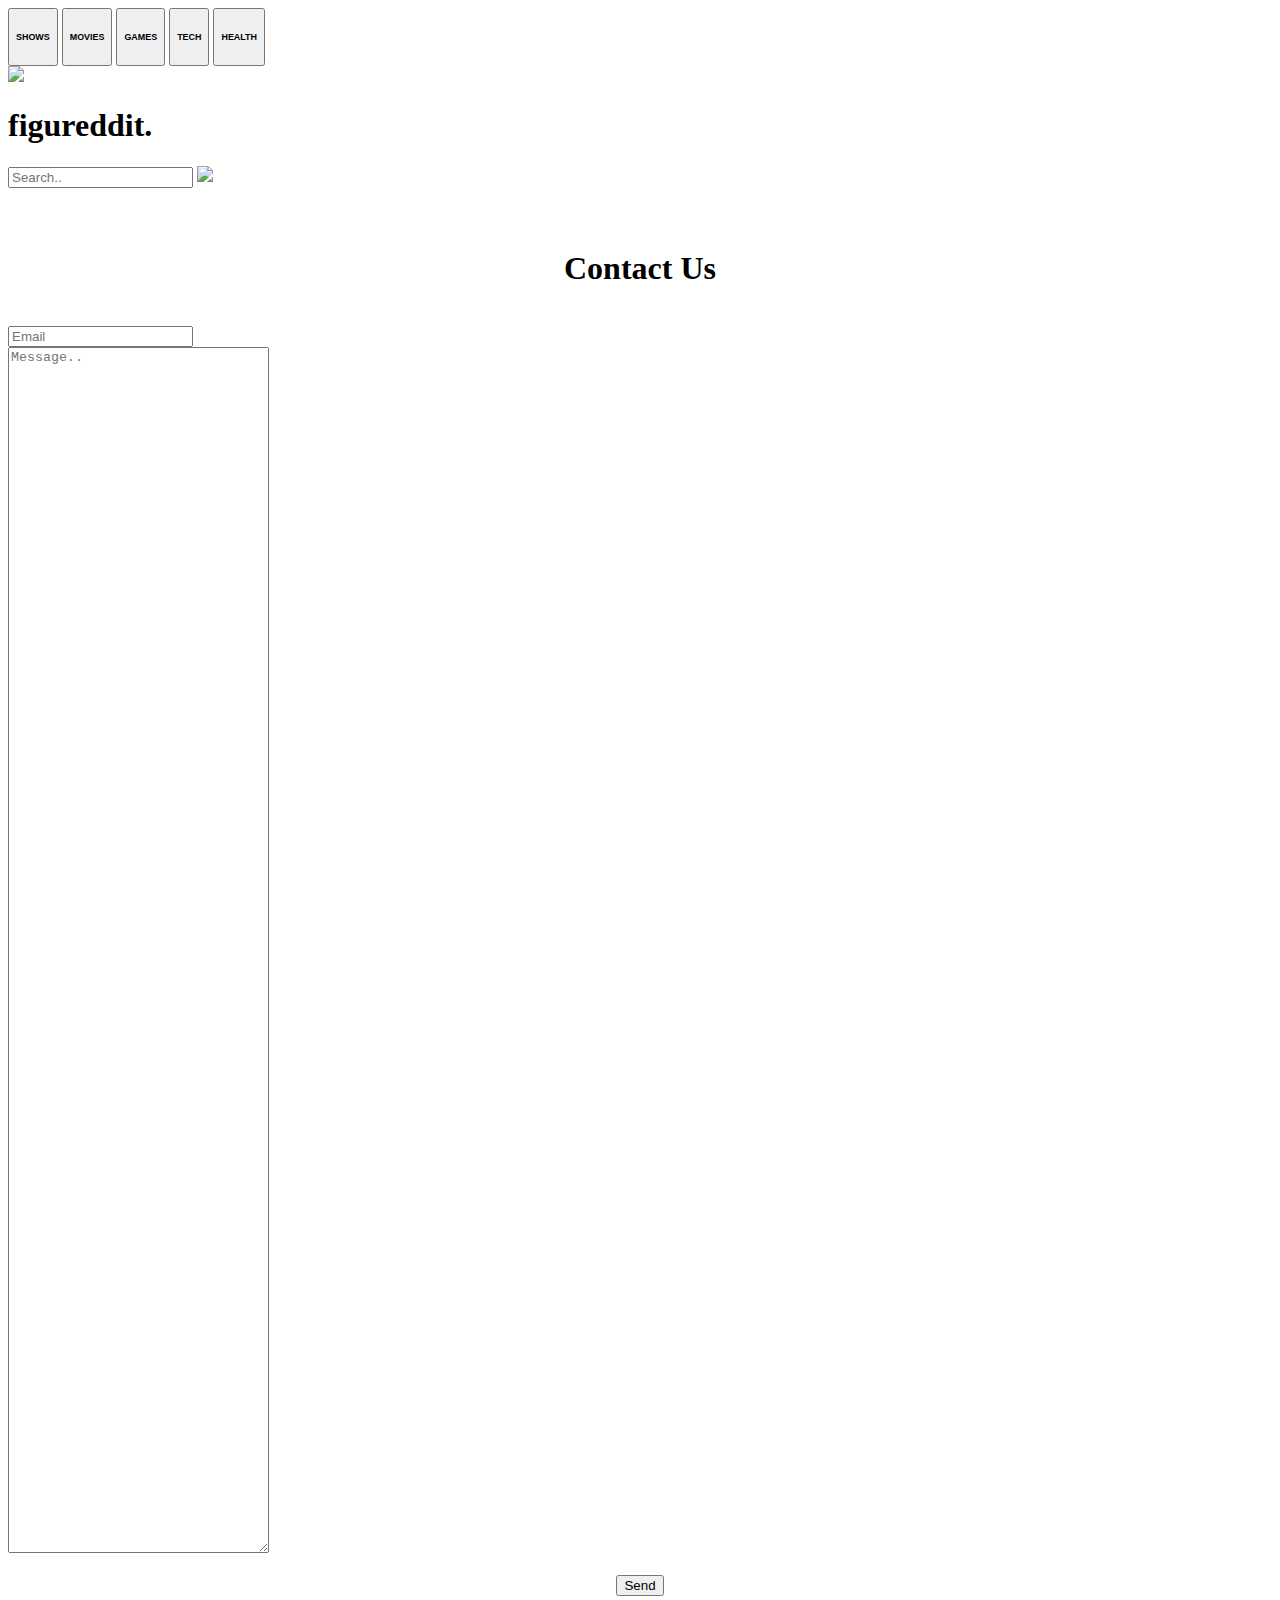
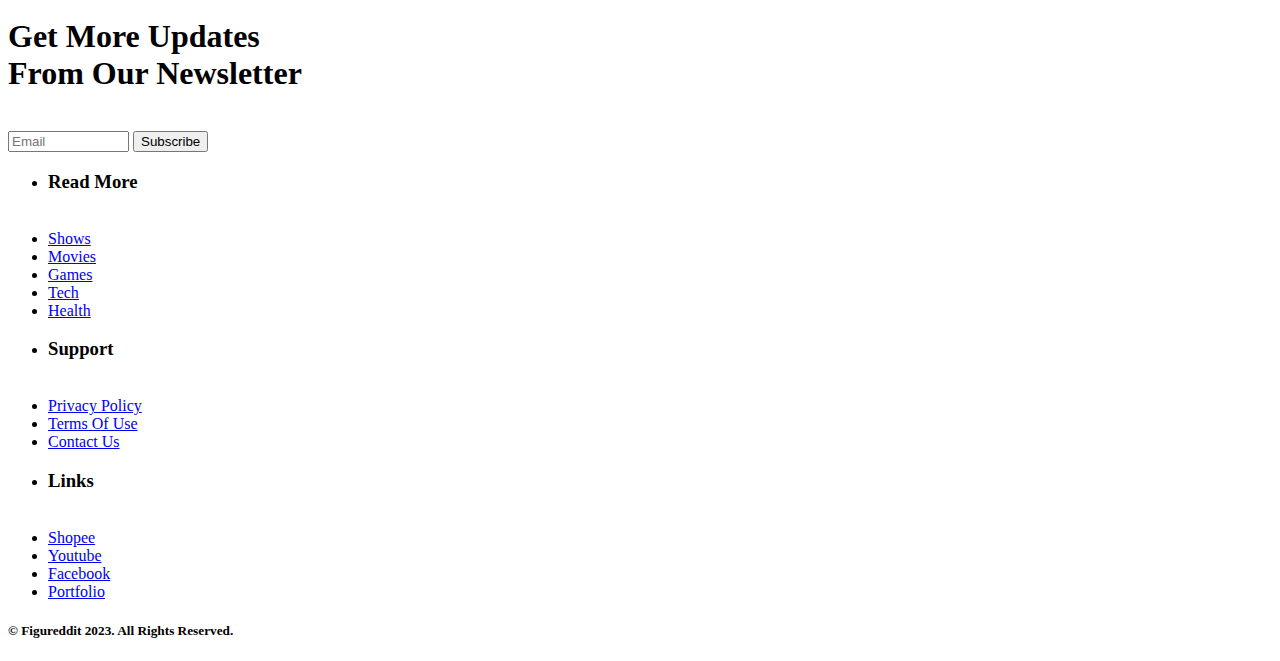
==== contact-us.html @ 21d7ee12 "Add files via upload" ====
<!DOCTYPE html>
<html id="mainHTML" style="scroll-behavior: smooth;">
   <head>
      <title>Contact Us | Figureddit</title>
      <meta charset="UTF-8">
      <meta name = "viewport" content="width=device-width , initial-scale=1.0">
      <meta name = "keywords" content="Figureddit, Movies, TV-Shows, Games, Tech, Health, News, Tips, and More">
      <meta name = "author" content = "Figureddit">
      <meta name = "description" content = "From the best movies and TV shows to watch, product reviews, tech tips, even staying healthy and much more - you can Figureddit! A simple and neat site for a smarter you.">
      <meta property="og:site_name" content="Figureddit" />
      <meta property=“og:title” content="Contact Us | Figureddit" />
      <meta property="og:description" content="From the best movies and TV shows to watch, product reviews, tech tips, even staying healthy and much more - you can Figureddit! A simple and neat site for a smarter you."/>
      <meta property="og:url" content="https://figureddit.com/contact-us" />
      <meta property="og:type" content="Contact Us | Figureddit"/>
      <meta property="article:publisher" content="https://figureddit.com" />
      <meta property="article:section" content="Contact Us | Figureddit" />
      <meta property="article:tag" content="Contact Us | Figureddit" />
      <!--update links-->
      <meta property="og:image" content="" />
      <!--update links-->
      <meta property="og:image:secure_url" content="" />
      <meta property="og:image:width" content="760" />
      <meta property="og:image:height" content="428" />
      <meta property="twitter:card" content="summary" />
      <meta name="twitter:title" content="Contact Us | Figureddit">
      <!--update links-->
      <meta property="twitter:image" content="" />
      <meta property="twitter:site" content="@figureddit" />
      <!--update links-->
      <meta property="twitter:image" content="" />
      <meta property="twitter:site" content="@figureddit" />
      <link rel="canonical" href="https://figureddit.com">
      <link rel="canonical" href="http://figureddit.com">
      <link rel="canonical" href="https://www.figureddit.com">
      <link rel="canonical" href="http://www.figureddit.com">
      <link rel="canonical" href="https://figuredit.com">
      <link rel="canonical" href="http://figuredit.com">
      <link rel="canonical" href="https://www.figuredit.com">
      <link rel="canonical" href="http://www.figuredit.com">

      <link rel="preload" href="https://figureddit.com/css-c9t67il/style.css" as="style">
      <link rel="stylesheet" href="https://figureddit.com/css-c9t67il/style.css">
      <link rel="preload" href="https://figureddit.com/css-c9t67il/contact-us.css" as="style">
      <link rel="stylesheet" href="https://figureddit.com/css-c9t67il/contact-us.css">
      <link rel="icon" type="image/x-icon" href="https://figureddit.com/icons-k7hs75z/favicon.svg">
      <link href="https://fonts.googleapis.com/css2?family=Inter:wght@500;700;900&display=swap" rel="stylesheet">
      <link rel="preload" href="https://figureddit.com/js-nqadc8p/contact.js" as="script">
      <link rel="preload" href="https://figureddit.com/js-nqadc8p/functions.js" as="script">

   </head>
   <body style="min-width: 360px;">
      <div id="menu">
         <div id = "menuSub"> 
            <button type="button" id="Shows" class="btnMenu" data-clicked="false" onmouseover="hoverCategory(this.id);" onmouseout="outCategory(this.id);" onclick="filterCategory(this.id);">
               <h6>SHOWS</h6>
            </button>
            <button type="button" id="Movies" class="btnMenu" data-clicked="false" onmouseover="hoverCategory(this.id);" onmouseout="outCategory(this.id);" onclick="filterCategory(this.id);">
               <h6>MOVIES</h6>
            </button>
            <button type="button" id="Games" class="btnMenu" data-clicked="false" onmouseover="hoverCategory(this.id);" onmouseout="outCategory(this.id);" onclick="filterCategory(this.id);">
               <h6>GAMES</h6>
            </button>
            <button type="button" id="Tech" class="btnMenu" data-clicked="false" onmouseover="hoverCategory(this.id);" onmouseout="outCategory(this.id);" onclick="filterCategory(this.id);">
               <h6>TECH</h6>
            </button>
            <button type="button" id="Health" class="btnMenu" data-clicked="false" onmouseover="hoverCategory(this.id);" onmouseout="outCategory(this.id);" onclick="filterCategory(this.id);">
               <h6>HEALTH</h6>
            </button>
         </div>
      </div>
      <div id="header">
         <div class="logo" id="Home" onclick="filterCategory(this.id);">
            <img src="https://figureddit.com/icons-k7hs75z/logo.svg">
            <h1>figureddit.</h1>
         </div>
         <div id="divSearch">
            <div style="height: 63px; width:auto;">
               <input type="text" id="inputSearch" placeholder="Search.." oninput="useSearch(this.value)" onkeypress="enterSearch(event, this.value)" onfocus="useSearch(this.value)">
               <img src = "https://figureddit.com/icons-k7hs75z/search.svg" id="btnSearch">
            </div>
            <div id="searchList"></div>
         </div>
      </div>
      <div class="divForm">
         <form id="form" action="https://formsubmit.io/send/6015127b-0795-4aea-bd23-92b2fe3ce1ad" method="POST" autocomplete="off">
            <center>
               <h1 id="lblTitle">Contact Us</h1>
            </center>
            <br>
            <input name="name" type="text" value="Contact Us" style="display: none;">
            <input name="_formsubmit_id" type="text" style="display:none">
            <input name="email" type="email" id="email" class="contactbox" placeholder="Email" required><br>
            <textarea name="comment" id="message" class="contactbox" placeholder="Message.." rows="80" cols="30" required></textarea>
            <br><br>
            <center><input id="submit" type="submit" value="Send" onmousedown="btnDown(this.id)" onmouseup="btnUp(this.id)" onclick="btnClick()"></center>
         </form>
      </div>
      <div id="footer">
         <div id="upperFooter">
            <div class="footerNewsletter">
               <form action="https://formsubmit.io/send/6015127b-0795-4aea-bd23-92b2fe3ce1ad" method="POST" autocomplete="off">
                  <label for="txtNewsLetter" id="lblNewsLetter">
                     <h1>Get More Updates <br> From Our Newsletter</h1>
                  </label>
                  <br>
                  <input name="name" type="text" value="Newsletter" style="display: none;">
                  <input name="txtNewsLetter" type="email" placeholder="Email" id="txtNewsLetter" size="12" required>
                  <textarea name="comment" value="I subscribe to your newsletter." rows="20" cols="30" style="display: none;"></textarea>
                  <button type="submit" id="btnNewsLetter">Subscribe</button>
               </form>
            </div>
            <div class="footerBlock">
               <ul>
                  <li class="listTitle">
                     <h3>Read More</h3>
                  </li>
                  <br>
                  <li><a class="one" name="Shows" onclick="filterCategory(this.name)" href="#top">Shows</a></li>
                  <li><a class="one" name="Movies" onclick="filterCategory(this.name)" href="#top">Movies</a></li>
                  <li><a class="one" name="Games" onclick="filterCategory(this.name)" href="#top">Games</a></li>
                  <li><a class="one" name="Tech" onclick="filterCategory(this.name)" href="#top">Tech</a></li>
                  <li><a class="one" name="Health" onclick="filterCategory(this.name)" href="#top">Health</a></li>
                  
               </ul>
            </div>
            <div class="footerBlock">
               <ul>
                  <li class="listTitle">
                     <h3>Support</h3>
                  </li>
                  <br>
                  <li><a class="one" href="https://figureddit.com/privacy-policy">Privacy Policy</a></li>
                  <li><a class="one" href="https://figureddit.com/terms-of-use">Terms Of Use</a></li>
                  <li><a class="one" href="https://figureddit.com/contact-us">Contact Us</a></li>
               </ul>
            </div>
            <div class="footerBlock">
               <ul>
                  <li class="listTitle">
                     <h3>Links</h3>
                  </li>
                  <br>
                  <li><a class="one" href="#">Shopee</a></li>
                  <li><a class="one" href="#">Youtube</a></li>
                  <li><a class="one" href="#">Facebook</a></li>
                  <li><a class="one" href="#">Portfolio</a></li>
               </ul>
            </div>
         </div>
         <div class="footerBar">
            <h5>&#169; Figureddit 2023. All Rights Reserved.</h5>
         </div>
      </div>
      <script type="text/javascript" defer src="https://figureddit.com/js-nqadc8p/contact.js"></script>
      <script type="text/javascript" defer src="https://figureddit.com/js-nqadc8p/functions.js"></script>
   </body>
</html>
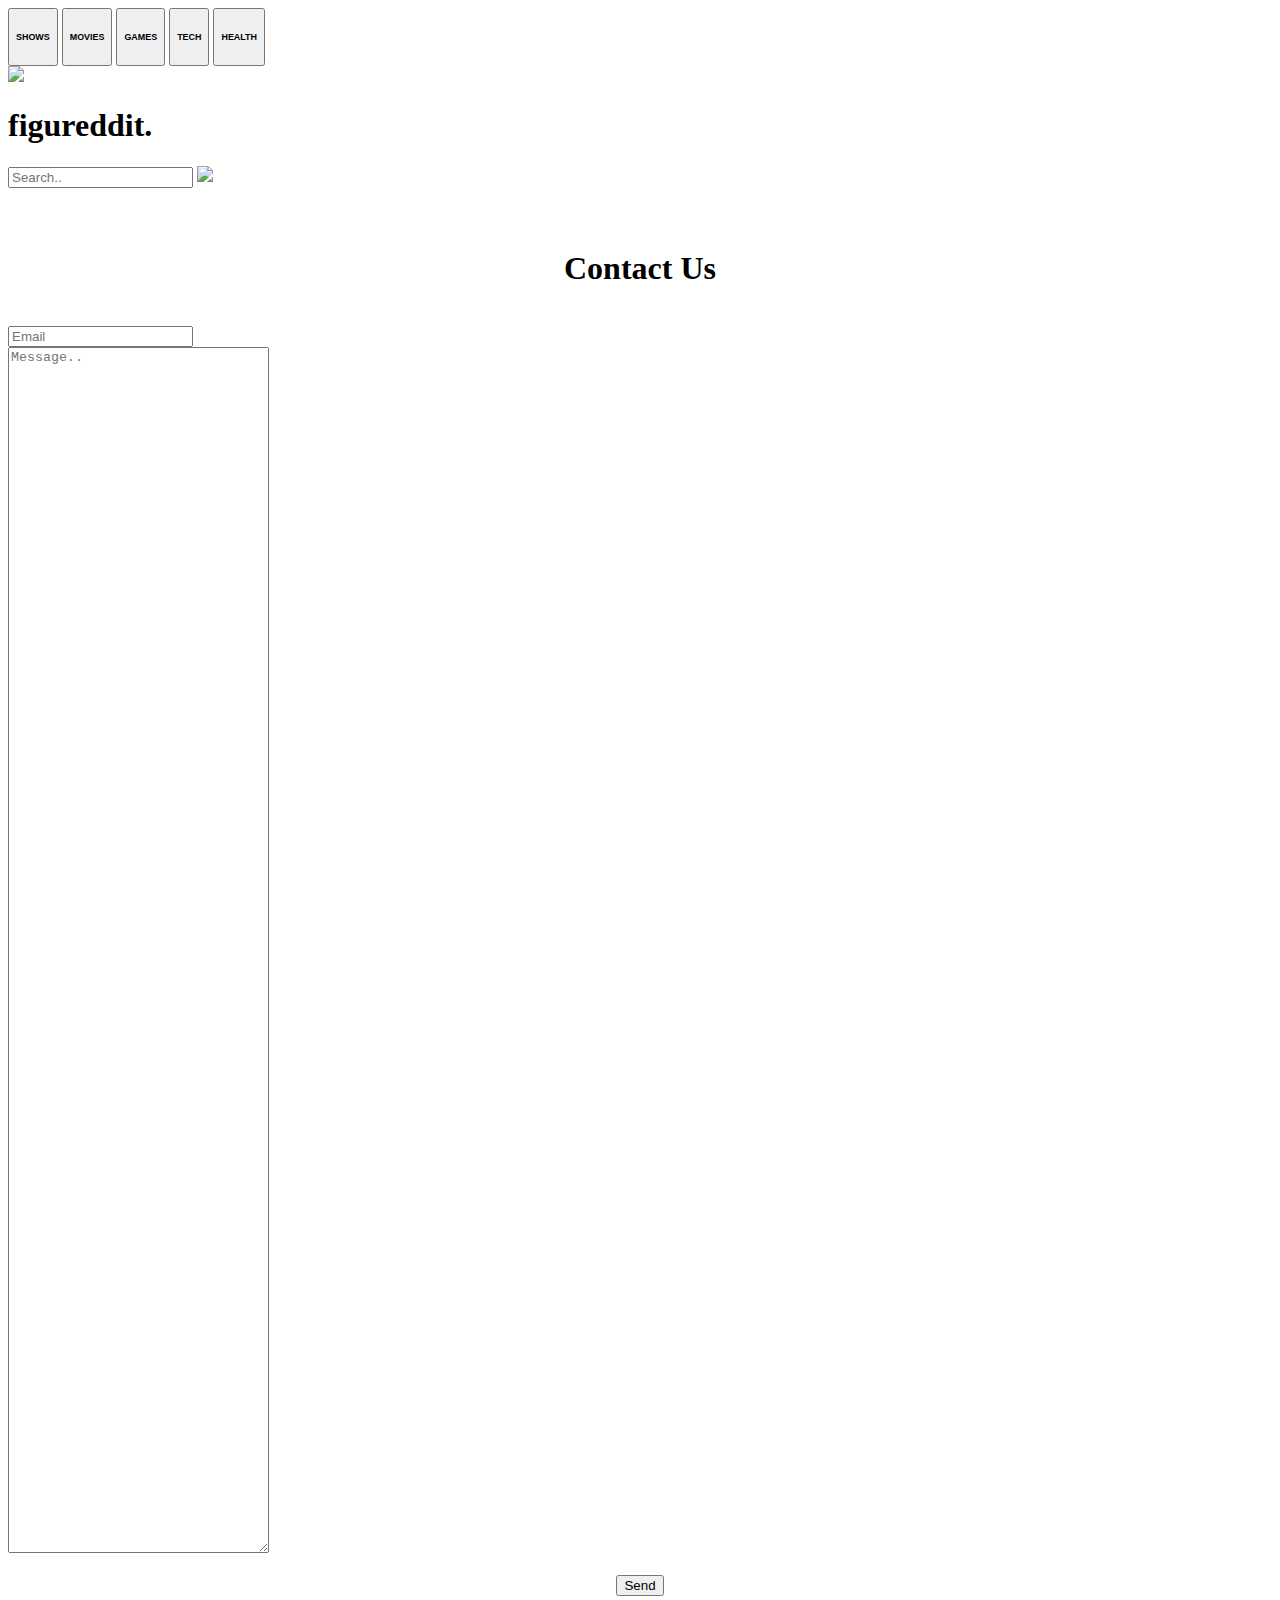
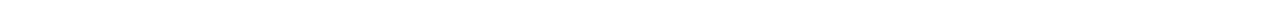
==== commit a8ee2f17: "Add files via upload" ====
--- a/contact-us.html
+++ b/contact-us.html
@@ -37,7 +37,6 @@
       <link rel="canonical" href="http://figuredit.com">
       <link rel="canonical" href="https://www.figuredit.com">
       <link rel="canonical" href="http://www.figuredit.com">
-
       <link rel="preload" href="https://figureddit.com/css-c9t67il/style.css" as="style">
       <link rel="stylesheet" href="https://figureddit.com/css-c9t67il/style.css">
       <link rel="preload" href="https://figureddit.com/css-c9t67il/contact-us.css" as="style">
@@ -46,11 +45,11 @@
       <link href="https://fonts.googleapis.com/css2?family=Inter:wght@500;700;900&display=swap" rel="stylesheet">
       <link rel="preload" href="https://figureddit.com/js-nqadc8p/contact.js" as="script">
       <link rel="preload" href="https://figureddit.com/js-nqadc8p/functions.js" as="script">
-
+      <link rel="preload" href="https://figureddit.com/js-nqadc8p/footer.js" as="script">
    </head>
    <body style="min-width: 360px;">
       <div id="menu">
-         <div id = "menuSub"> 
+         <div id = "menuSub">
             <button type="button" id="Shows" class="btnMenu" data-clicked="false" onmouseover="hoverCategory(this.id);" onmouseout="outCategory(this.id);" onclick="filterCategory(this.id);">
                <h6>SHOWS</h6>
             </button>
@@ -96,62 +95,10 @@
          </form>
       </div>
       <div id="footer">
-         <div id="upperFooter">
-            <div class="footerNewsletter">
-               <form action="https://formsubmit.io/send/6015127b-0795-4aea-bd23-92b2fe3ce1ad" method="POST" autocomplete="off">
-                  <label for="txtNewsLetter" id="lblNewsLetter">
-                     <h1>Get More Updates <br> From Our Newsletter</h1>
-                  </label>
-                  <br>
-                  <input name="name" type="text" value="Newsletter" style="display: none;">
-                  <input name="txtNewsLetter" type="email" placeholder="Email" id="txtNewsLetter" size="12" required>
-                  <textarea name="comment" value="I subscribe to your newsletter." rows="20" cols="30" style="display: none;"></textarea>
-                  <button type="submit" id="btnNewsLetter">Subscribe</button>
-               </form>
-            </div>
-            <div class="footerBlock">
-               <ul>
-                  <li class="listTitle">
-                     <h3>Read More</h3>
-                  </li>
-                  <br>
-                  <li><a class="one" name="Shows" onclick="filterCategory(this.name)" href="#top">Shows</a></li>
-                  <li><a class="one" name="Movies" onclick="filterCategory(this.name)" href="#top">Movies</a></li>
-                  <li><a class="one" name="Games" onclick="filterCategory(this.name)" href="#top">Games</a></li>
-                  <li><a class="one" name="Tech" onclick="filterCategory(this.name)" href="#top">Tech</a></li>
-                  <li><a class="one" name="Health" onclick="filterCategory(this.name)" href="#top">Health</a></li>
-                  
-               </ul>
-            </div>
-            <div class="footerBlock">
-               <ul>
-                  <li class="listTitle">
-                     <h3>Support</h3>
-                  </li>
-                  <br>
-                  <li><a class="one" href="https://figureddit.com/privacy-policy">Privacy Policy</a></li>
-                  <li><a class="one" href="https://figureddit.com/terms-of-use">Terms Of Use</a></li>
-                  <li><a class="one" href="https://figureddit.com/contact-us">Contact Us</a></li>
-               </ul>
-            </div>
-            <div class="footerBlock">
-               <ul>
-                  <li class="listTitle">
-                     <h3>Links</h3>
-                  </li>
-                  <br>
-                  <li><a class="one" href="#">Shopee</a></li>
-                  <li><a class="one" href="#">Youtube</a></li>
-                  <li><a class="one" href="#">Facebook</a></li>
-                  <li><a class="one" href="#">Portfolio</a></li>
-               </ul>
-            </div>
-         </div>
-         <div class="footerBar">
-            <h5>&#169; Figureddit 2023. All Rights Reserved.</h5>
-         </div>
+        
       </div>
       <script type="text/javascript" defer src="https://figureddit.com/js-nqadc8p/contact.js"></script>
       <script type="text/javascript" defer src="https://figureddit.com/js-nqadc8p/functions.js"></script>
+      <script type="text/javascript" defer src ="https://figureddit.com/js-nqadc8p/footer.js"></script>
    </body>
 </html>